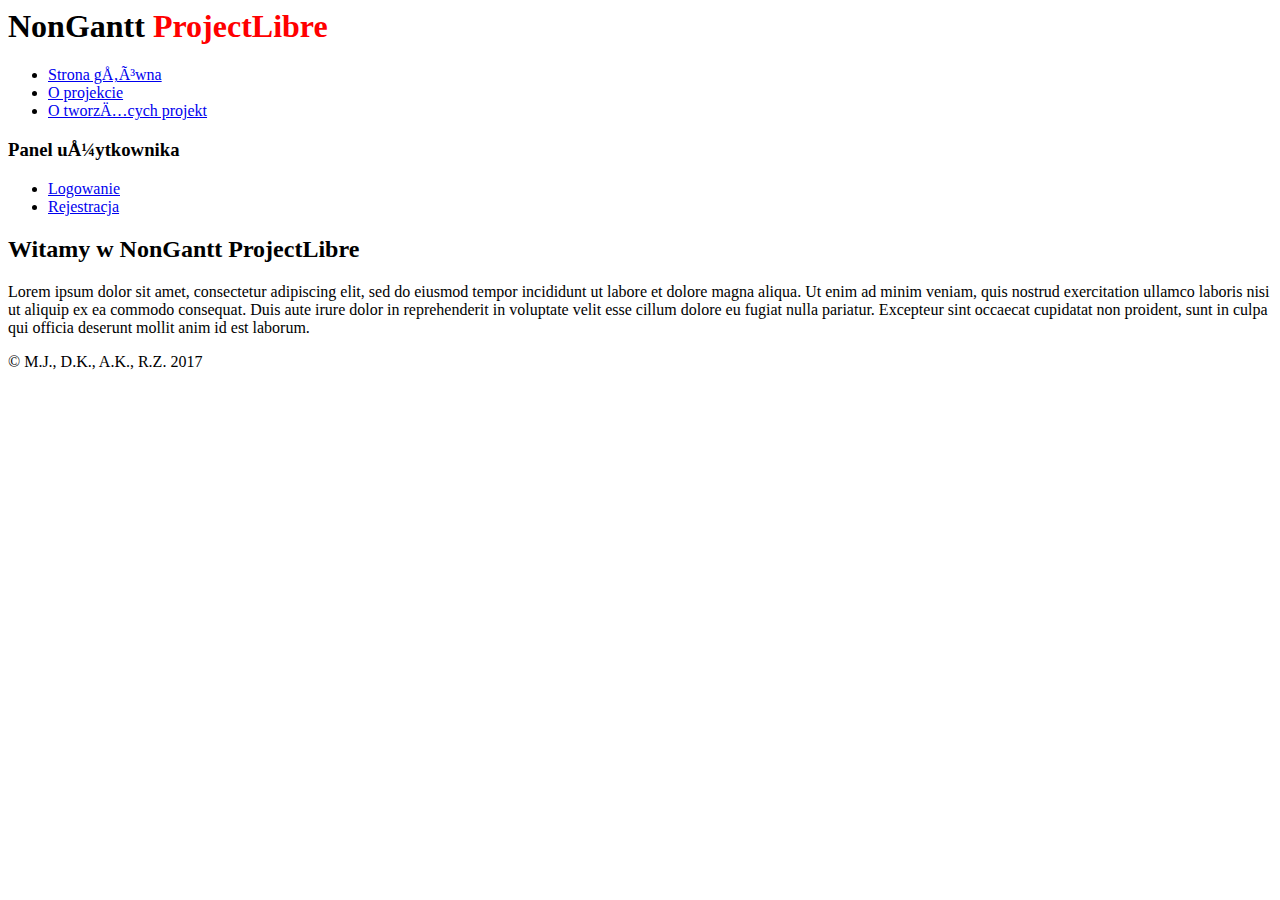
==== index.html @ 6fe5098a "Create index.html" ====
<html>
<head>
<title> NonGantt ProjectLibre</title>
<meta http-equiv="Content-Type" content="text/html; charset-utf-8">
<link rel="stylesheet" type="text/css" href="style.css">
</head>
<body>
<div id="kontener">
	<div id="naglowek">
		<h1>NonGantt <font color="red">ProjectLibre</font></h1>
	</div>
	<div id="menu_gorne">
		<ul>
			<li><a href="#">Strona główna</a></li>
			<li><a href="#">O projekcie</a></li>
			<li><a href="#">O tworzących projekt</a></li>
		</ul>
		<div class="clear"></div>
	</div>
	<div id="menu_lewe">
		<h3>Panel użytkownika</h3>
				<ul>
			<li><a href="#">Logowanie</a></li>
			<li><a href="#">Rejestracja</a></li>
		</ul>
	</div>
	<div id="tresc">
		<h2>Witamy w NonGantt ProjectLibre</h2>
		<p>Lorem ipsum dolor sit amet, consectetur adipiscing elit, sed do eiusmod tempor incididunt ut labore et dolore magna aliqua. Ut enim ad minim veniam, quis nostrud exercitation ullamco laboris nisi ut aliquip ex ea commodo consequat. Duis aute irure dolor in reprehenderit in voluptate velit esse cillum dolore eu fugiat nulla pariatur. Excepteur sint occaecat cupidatat non proident, sunt in culpa qui officia deserunt mollit anim id est laborum.</p>
	</div>
	<div class="clear"></div>
	<div id="stopka">&copy; M.J., D.K., A.K., R.Z. 2017</div>
</div>
</body>
</html>
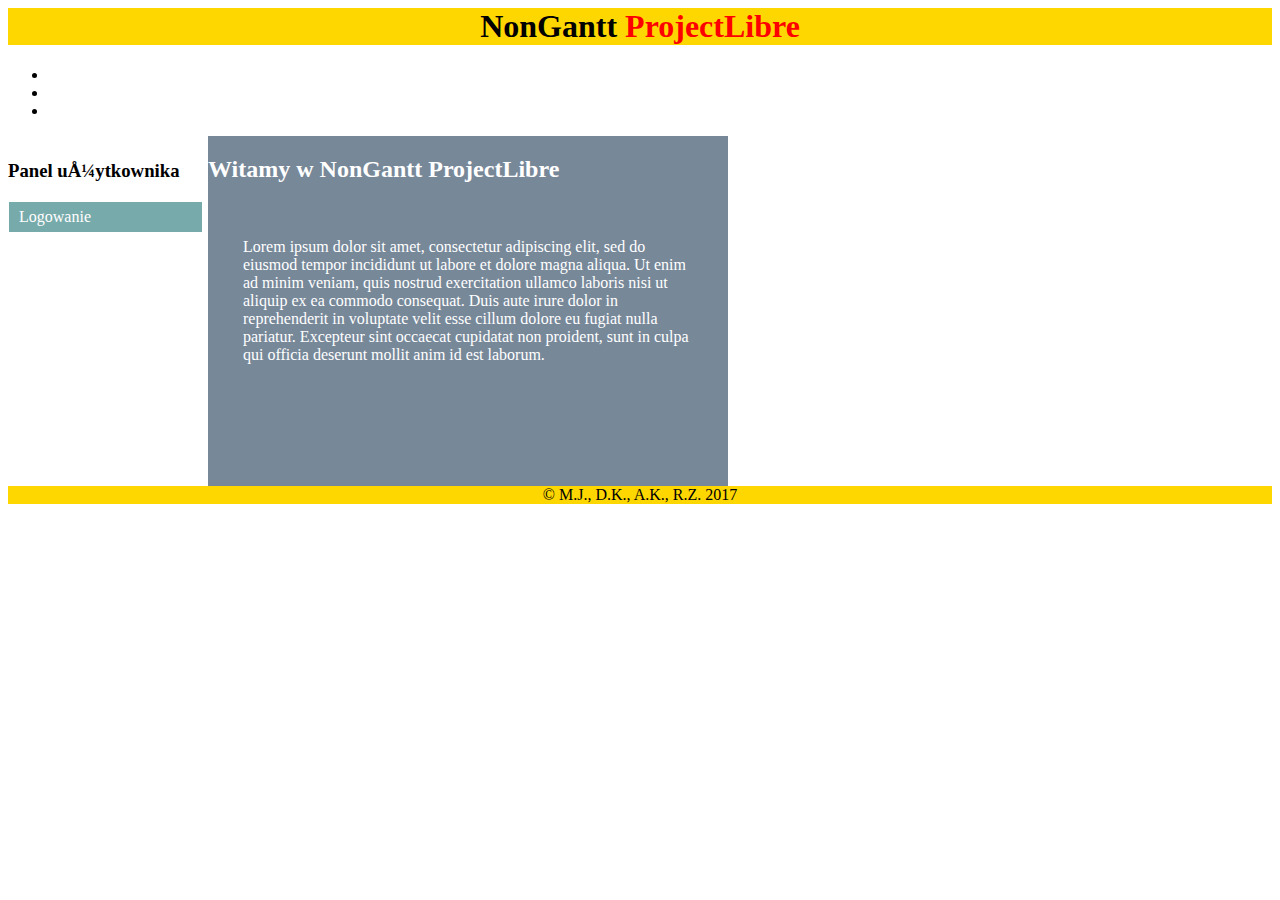
==== commit 91ba8ee5: "Update index.html" ====
--- a/index.html
+++ b/index.html
@@ -11,7 +11,7 @@
 	</div>
 	<div id="menu_gorne">
 		<ul>
-			<li><a href="#">Strona główna</a></li>
+			<li><a href="index.html">Strona główna</a></li>
 			<li><a href="#">O projekcie</a></li>
 			<li><a href="#">O tworzących projekt</a></li>
 		</ul>
@@ -20,8 +20,7 @@
 	<div id="menu_lewe">
 		<h3>Panel użytkownika</h3>
 				<ul>
-			<li><a href="#">Logowanie</a></li>
-			<li><a href="#">Rejestracja</a></li>
+			<li><a href="login.html">Logowanie</a></li>
 		</ul>
 	</div>
 	<div id="tresc">
--- a/style.css
+++ b/style.css
@@ -0,0 +1,200 @@
+div#glowny
+{
+font-size:24px;
+        min-width:600px;
+        max-width:1800px;
+
+}
+
+div#naglowek
+{
+background-color:gold;
+        text-align:center;
+
+}
+#menu {
+display:table-cell;
+        width:1600;
+        margin:0 auto;
+        padding:0;
+        list-style-type:none;
+        background-color:#FDF;
+		
+		
+      }
+
+      /* naprawa wysoko�ci elementu - ol */
+      #menu:after {
+        content:'';
+        display:block;
+        clear:both;
+      }
+
+      /* wygl�d element�w - li */
+      #menu > li {
+        float:left;
+      }
+
+      /* pierwszy element - li - elementu o identyfikatorze menu */
+      #menu > li:first-child {
+        background-color:red;
+        width:30%;
+      }
+
+      /* drugi element - li - elementu o identyfikatorze menu */
+      #menu > li:first-child + li {
+        background-color:green;
+        width:40%;
+      }
+
+      /* trzeci element - li - elementu o identyfikatorze menu */
+      #menu > li:first-child + li + li {
+        background-color:blue;
+        width:30%;
+      }
+
+      /* wygl�d element�w - a */
+      #menu > li > a {
+        display:block;
+        padding:15px;
+        text-decoration:none;
+        text-align:center;
+        color:#000;
+        background-color:#DDD;
+        box-shadow:0 0 0 1px #FFF inset;
+        background-image:linear-gradient(#FFF 0%, #EEE 30%, #DDD 70%, #FFF 100%);
+      }
+
+      /* wygl�d element�w - a - po najechaniu kursorem myszki na element - li */
+      #menu > li:hover > a {
+        color:#00F;
+        background-color:#FFF;
+        background-image:none;
+      }
+
+      /* -------------------- ROZWIJANA CZʌ� MENU CSS -------------------- */
+      /* wygl�d element�w - li - rodzica ka�dej cz�ci rozwijanej menu CSS */
+      #menu > li {
+        position:relative;
+      }
+
+      /* wygl�d element�w - ul */
+      #menu > li > ul {
+        width:100%;
+        display:none;
+        position:absolute;
+        z-index:1;
+        margin:0;
+        padding:0;
+        list-style-type:none;
+        background-color:#FFF;
+      }
+
+      /* wygl�d element�w - ul - po najechaniu kursorem myszki na element - li */
+      #menu > li:hover > ul {
+        display:block;
+      }
+
+      /* wygl�d element�w - li */
+      #menu > li > ul > li {
+        box-shadow:0 -4px 4px -4px #AAA;
+      }
+
+      /* wygl�d pierwszego dziecka elementu typu - li */
+      #menu > li > ul > li:first-child {
+        box-shadow:none;
+      }
+
+      /* wygl�d ostatniego dziecka elementu typu - li */
+      #menu > li > ul > li:last-child {
+        box-shadow:0 -4px 4px -4px #AAA, 0 4px 4px -4px #AAA;
+      }
+
+      /* wygl�d element�w - a */
+      #menu > li > ul > li > a {
+        display:block;
+        text-decoration:none;
+        padding:15px;
+        color:#000;
+      }
+
+      /* wygl�d element�w - a - po najechaniu kursorem myszki na element - li */
+      #menu > li > ul > li:hover > a {
+        color:#00F; 
+        background-color:#F0F0F0;
+        background-image:linear-gradient(#FFF, #EEE, #FFF);
+      }
+
+div#menu_lewe
+{
+
+float: left;
+width: 195px;
+
+margin: 5px 5px 5px 0px;
+padding: 0px;
+
+}
+
+div#menu_lewe ul
+{
+list-style-type: none;
+display: block;
+margin: 0;
+padding: 0;
+}
+
+div#menu_lewe ul li
+{
+float: left;
+width: 195px;
+}
+
+div#menu_lewe ul li a
+{
+display: block;
+background: #7aa;
+height: 30px;
+line-height: 30px;
+font-size: 12pt;
+margin: 1px 1px 1px 1px;
+padding-left: 10px;
+}
+
+div#menu_lewe ul a:hover
+{
+color: #000;
+background: #ccc;
+transition-duration: 1s;
+}
+a:visited, a:link
+{
+color: #fff; 
+text-decoration: none; 
+}
+
+
+
+
+div#tresc
+{
+float: left;
+width: 520px;
+min-height: 350px;
+background: #778899;
+color: #ffffff;
+
+}
+
+div#stopka
+{
+clear: both;
+
+background-color:gold;
+
+        text-align:center;
+}
+p {
+        margin:0;
+        padding:35px;
+      }
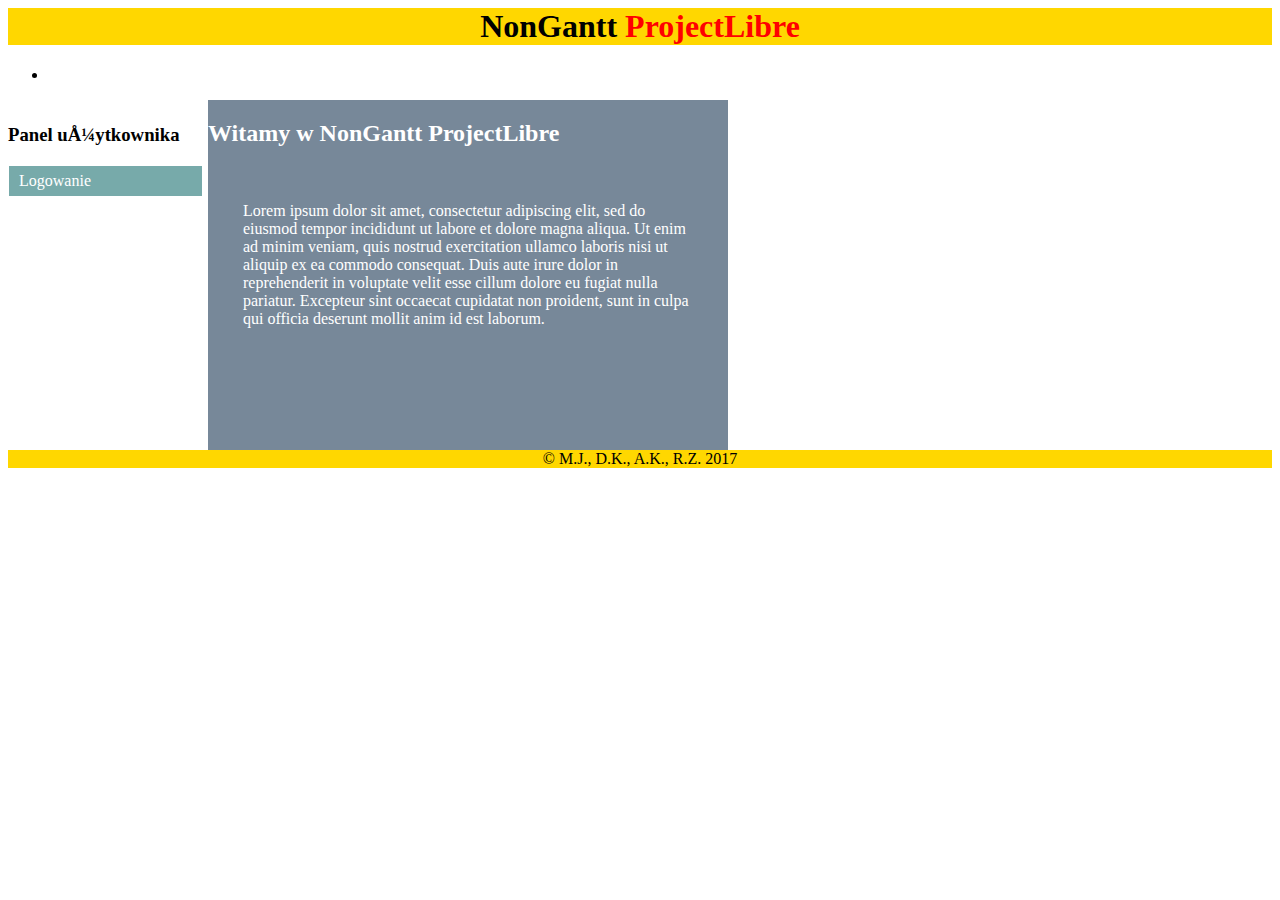
==== commit 8e5b67b7: "Update index.html" ====
--- a/index.html
+++ b/index.html
@@ -12,8 +12,6 @@
 	<div id="menu_gorne">
 		<ul>
 			<li><a href="index.html">Strona główna</a></li>
-			<li><a href="#">O projekcie</a></li>
-			<li><a href="#">O tworzących projekt</a></li>
 		</ul>
 		<div class="clear"></div>
 	</div>
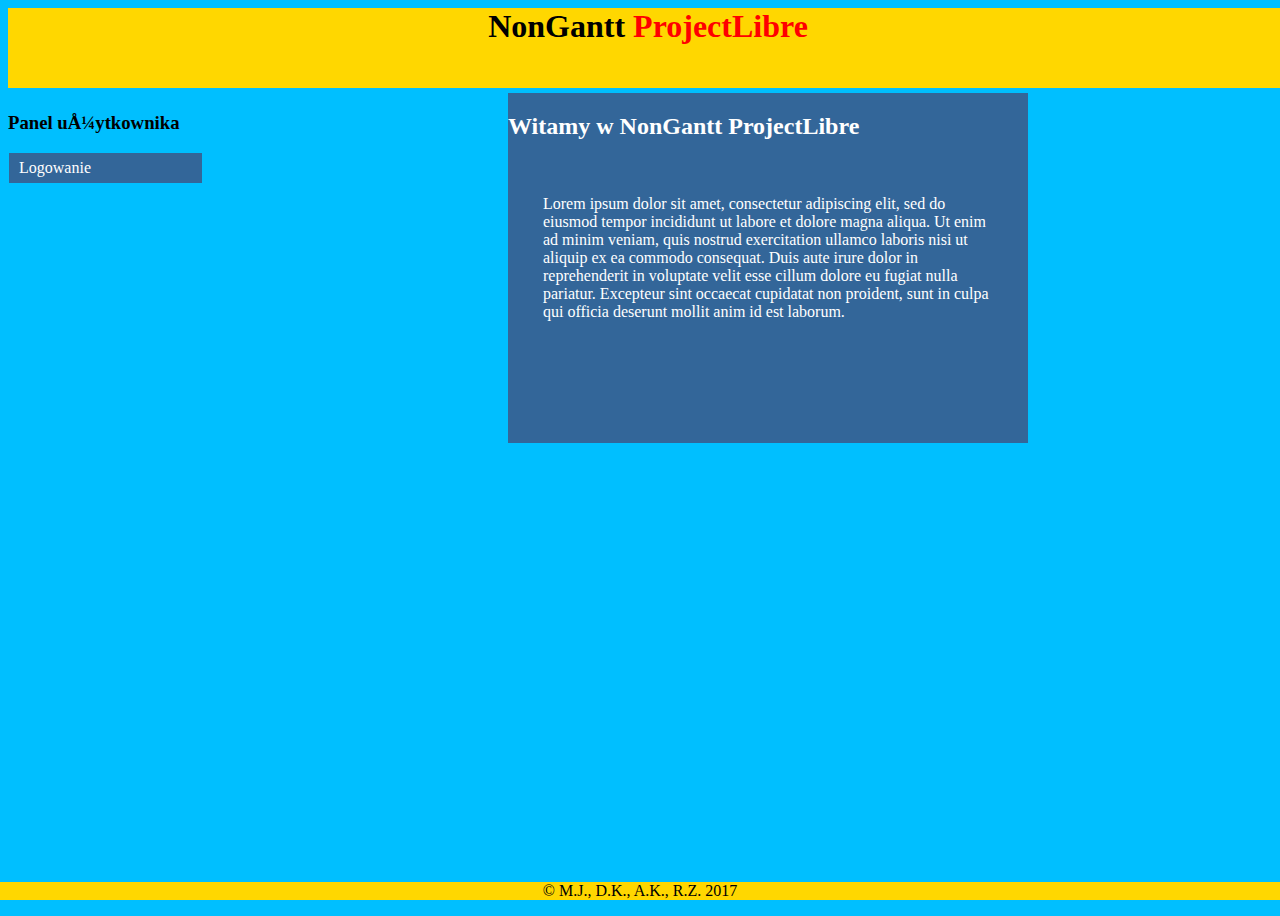
==== commit 163ff2d2: "Update index.html" ====
--- a/index.html
+++ b/index.html
@@ -1,32 +1,63 @@
 <html>
+
 <head>
+
 <title> NonGantt ProjectLibre</title>
+
 <meta http-equiv="Content-Type" content="text/html; charset-utf-8">
-<link rel="stylesheet" type="text/css" href="style.css">
+
+<link rel="stylesheet" href="style.css">
+
+
 </head>
-<body>
+
+ <body style="height:100%;width:100%;">
+
+    
+    </body>
+
 <div id="kontener">
+
 	<div id="naglowek">
+
 		<h1>NonGantt <font color="red">ProjectLibre</font></h1>
+
 	</div>
-	<div id="menu_gorne">
-		<ul>
-			<li><a href="index.html">Strona główna</a></li>
+
+
+
+		<div class="clear"></div>
+
+	</div>
+
+	<div id="menu_lewe">
+
+		<h3>Panel użytkownika</h3>
+
+				<ul>
+
+			<li><a href="login.html">Logowanie</a></li>
+
 		</ul>
-		<div class="clear"></div>
+
 	</div>
-	<div id="menu_lewe">
-		<h3>Panel użytkownika</h3>
-				<ul>
-			<li><a href="login.html">Logowanie</a></li>
-		</ul>
+
+	<div id="tresc">
+
+		<h2>Witamy w NonGantt ProjectLibre</h2>
+	
+		
+
+		<p>Lorem ipsum dolor sit amet, consectetur adipiscing elit, sed do eiusmod tempor incididunt ut labore et dolore magna aliqua. Ut enim ad minim veniam, quis nostrud exercitation ullamco laboris nisi ut aliquip ex ea commodo consequat. Duis aute irure dolor in reprehenderit in voluptate velit esse cillum dolore eu fugiat nulla pariatur. Excepteur sint occaecat cupidatat non proident, sunt in culpa qui officia deserunt mollit anim id est laborum.</p>
+
 	</div>
-	<div id="tresc">
-		<h2>Witamy w NonGantt ProjectLibre</h2>
-		<p>Lorem ipsum dolor sit amet, consectetur adipiscing elit, sed do eiusmod tempor incididunt ut labore et dolore magna aliqua. Ut enim ad minim veniam, quis nostrud exercitation ullamco laboris nisi ut aliquip ex ea commodo consequat. Duis aute irure dolor in reprehenderit in voluptate velit esse cillum dolore eu fugiat nulla pariatur. Excepteur sint occaecat cupidatat non proident, sunt in culpa qui officia deserunt mollit anim id est laborum.</p>
-	</div>
+
 	<div class="clear"></div>
+
 	<div id="stopka">&copy; M.J., D.K., A.K., R.Z. 2017</div>
+
 </div>
+
 </body>
+
 </html>
--- a/style.css
+++ b/style.css
@@ -1,132 +1,24 @@
-div#glowny
-{
-font-size:24px;
-        min-width:600px;
-        max-width:1800px;
+body {
 
-}
+  font-family: Georgia, "Times New Roman",
+        Times, serif;
+  background-color: #00BFFF
+  }
+
+
 
 div#naglowek
 {
+height: 80px;
 background-color:gold;
         text-align:center;
 
 }
-#menu {
-display:table-cell;
-        width:1600;
-        margin:0 auto;
-        padding:0;
-        list-style-type:none;
-        background-color:#FDF;
-		
-		
-      }
 
-      /* naprawa wysoko�ci elementu - ol */
-      #menu:after {
-        content:'';
-        display:block;
-        clear:both;
-      }
-
-      /* wygl�d element�w - li */
-      #menu > li {
-        float:left;
-      }
-
-      /* pierwszy element - li - elementu o identyfikatorze menu */
-      #menu > li:first-child {
-        background-color:red;
-        width:30%;
-      }
-
-      /* drugi element - li - elementu o identyfikatorze menu */
-      #menu > li:first-child + li {
-        background-color:green;
-        width:40%;
-      }
-
-      /* trzeci element - li - elementu o identyfikatorze menu */
-      #menu > li:first-child + li + li {
-        background-color:blue;
-        width:30%;
-      }
-
-      /* wygl�d element�w - a */
-      #menu > li > a {
-        display:block;
-        padding:15px;
-        text-decoration:none;
-        text-align:center;
-        color:#000;
-        background-color:#DDD;
-        box-shadow:0 0 0 1px #FFF inset;
-        background-image:linear-gradient(#FFF 0%, #EEE 30%, #DDD 70%, #FFF 100%);
-      }
-
-      /* wygl�d element�w - a - po najechaniu kursorem myszki na element - li */
-      #menu > li:hover > a {
-        color:#00F;
-        background-color:#FFF;
-        background-image:none;
-      }
-
-      /* -------------------- ROZWIJANA CZʌ� MENU CSS -------------------- */
-      /* wygl�d element�w - li - rodzica ka�dej cz�ci rozwijanej menu CSS */
-      #menu > li {
-        position:relative;
-      }
-
-      /* wygl�d element�w - ul */
-      #menu > li > ul {
-        width:100%;
-        display:none;
-        position:absolute;
-        z-index:1;
-        margin:0;
-        padding:0;
-        list-style-type:none;
-        background-color:#FFF;
-      }
-
-      /* wygl�d element�w - ul - po najechaniu kursorem myszki na element - li */
-      #menu > li:hover > ul {
-        display:block;
-      }
-
-      /* wygl�d element�w - li */
-      #menu > li > ul > li {
-        box-shadow:0 -4px 4px -4px #AAA;
-      }
-
-      /* wygl�d pierwszego dziecka elementu typu - li */
-      #menu > li > ul > li:first-child {
-        box-shadow:none;
-      }
-
-      /* wygl�d ostatniego dziecka elementu typu - li */
-      #menu > li > ul > li:last-child {
-        box-shadow:0 -4px 4px -4px #AAA, 0 4px 4px -4px #AAA;
-      }
-
-      /* wygl�d element�w - a */
-      #menu > li > ul > li > a {
-        display:block;
-        text-decoration:none;
-        padding:15px;
-        color:#000;
-      }
-
-      /* wygl�d element�w - a - po najechaniu kursorem myszki na element - li */
-      #menu > li > ul > li:hover > a {
-        color:#00F; 
-        background-color:#F0F0F0;
-        background-image:linear-gradient(#FFF, #EEE, #FFF);
-      }
 
 div#menu_lewe
 {
+
 
 float: left;
 width: 195px;
@@ -138,6 +30,8 @@
 
 div#menu_lewe ul
 {
+
+
 list-style-type: none;
 display: block;
 margin: 0;
@@ -146,6 +40,7 @@
 
 div#menu_lewe ul li
 {
+
 float: left;
 width: 195px;
 }
@@ -153,7 +48,7 @@
 div#menu_lewe ul li a
 {
 display: block;
-background: #7aa;
+background: #336699;
 height: 30px;
 line-height: 30px;
 font-size: 12pt;
@@ -163,12 +58,14 @@
 
 div#menu_lewe ul a:hover
 {
+
 color: #000;
 background: #ccc;
 transition-duration: 1s;
 }
 a:visited, a:link
 {
+
 color: #fff; 
 text-decoration: none; 
 }
@@ -181,18 +78,22 @@
 float: left;
 width: 520px;
 min-height: 350px;
-background: #778899;
+background: #336699;
 color: #ffffff;
+margin: 5px 20px 5px 300px;
 
 }
 
+
 div#stopka
 {
-clear: both;
-
-background-color:gold;
-
-        text-align:center;
+	position: absolute;
+	right: 0;
+	bottom: 0;
+	left: 0;
+	clear: both;
+	background-color:gold;
+	text-align:center;
 }
 p {
         margin:0;
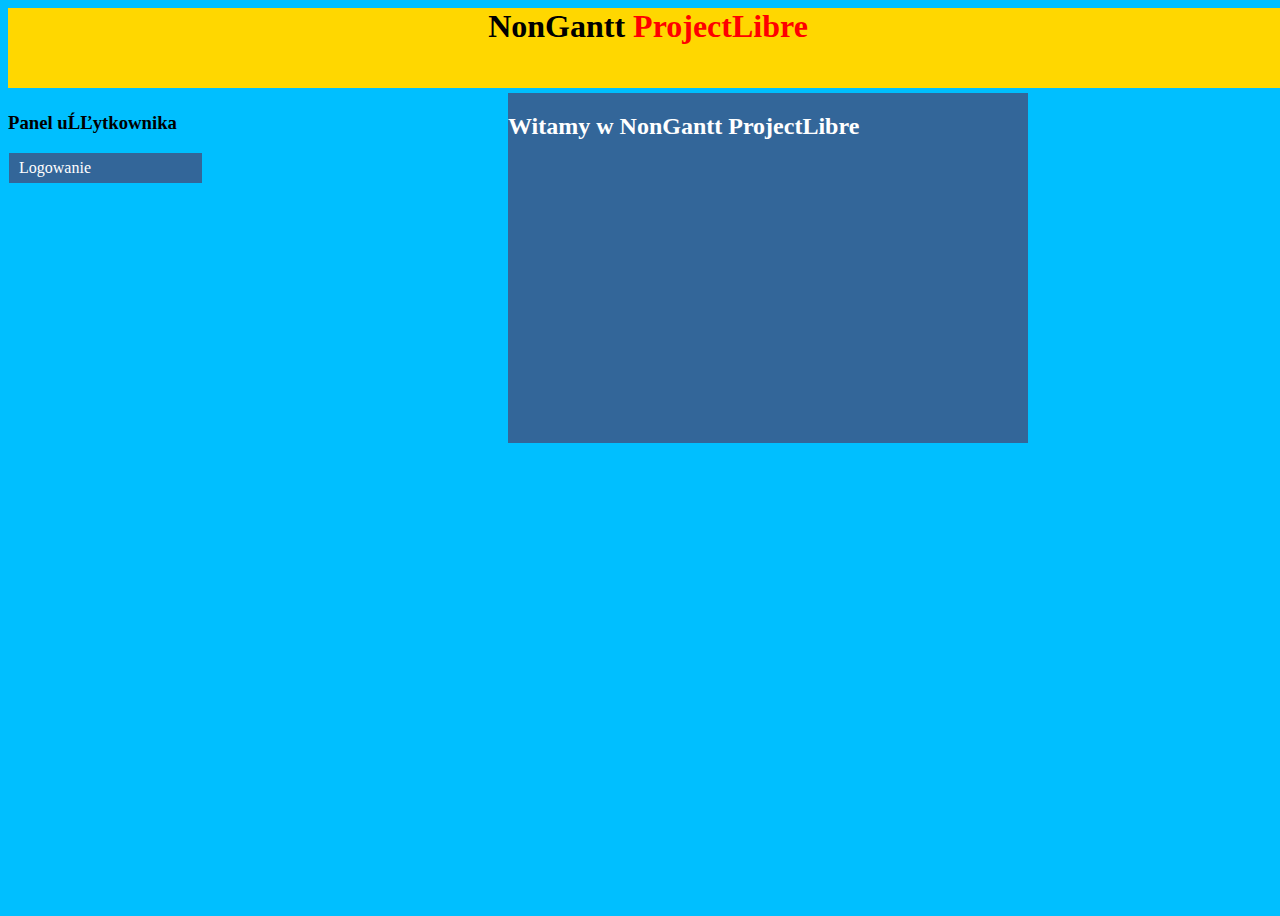
==== commit b5c29af6: "Update index.html" ====
--- a/index.html
+++ b/index.html
@@ -1,63 +1,26 @@
 <html>
-
 <head>
-
 <title> NonGantt ProjectLibre</title>
-
 <meta http-equiv="Content-Type" content="text/html; charset-utf-8">
-
 <link rel="stylesheet" href="style.css">
-
-
 </head>
-
- <body style="height:100%;width:100%;">
-
-    
+ <body style="height:100%;width:100%;">   
     </body>
-
-<div id="kontener">
-
+      <div id="kontener">
 	<div id="naglowek">
-
 		<h1>NonGantt <font color="red">ProjectLibre</font></h1>
-
 	</div>
-
-
-
 		<div class="clear"></div>
-
 	</div>
-
 	<div id="menu_lewe">
-
 		<h3>Panel użytkownika</h3>
-
 				<ul>
-
 			<li><a href="login.html">Logowanie</a></li>
-
 		</ul>
-
 	</div>
-
 	<div id="tresc">
-
 		<h2>Witamy w NonGantt ProjectLibre</h2>
-	
-		
-
-		<p>Lorem ipsum dolor sit amet, consectetur adipiscing elit, sed do eiusmod tempor incididunt ut labore et dolore magna aliqua. Ut enim ad minim veniam, quis nostrud exercitation ullamco laboris nisi ut aliquip ex ea commodo consequat. Duis aute irure dolor in reprehenderit in voluptate velit esse cillum dolore eu fugiat nulla pariatur. Excepteur sint occaecat cupidatat non proident, sunt in culpa qui officia deserunt mollit anim id est laborum.</p>
-
+		<p></p>
 	</div>
-
 	<div class="clear"></div>
-
-	<div id="stopka">&copy; M.J., D.K., A.K., R.Z. 2017</div>
-
-</div>
-
-</body>
-
 </html>
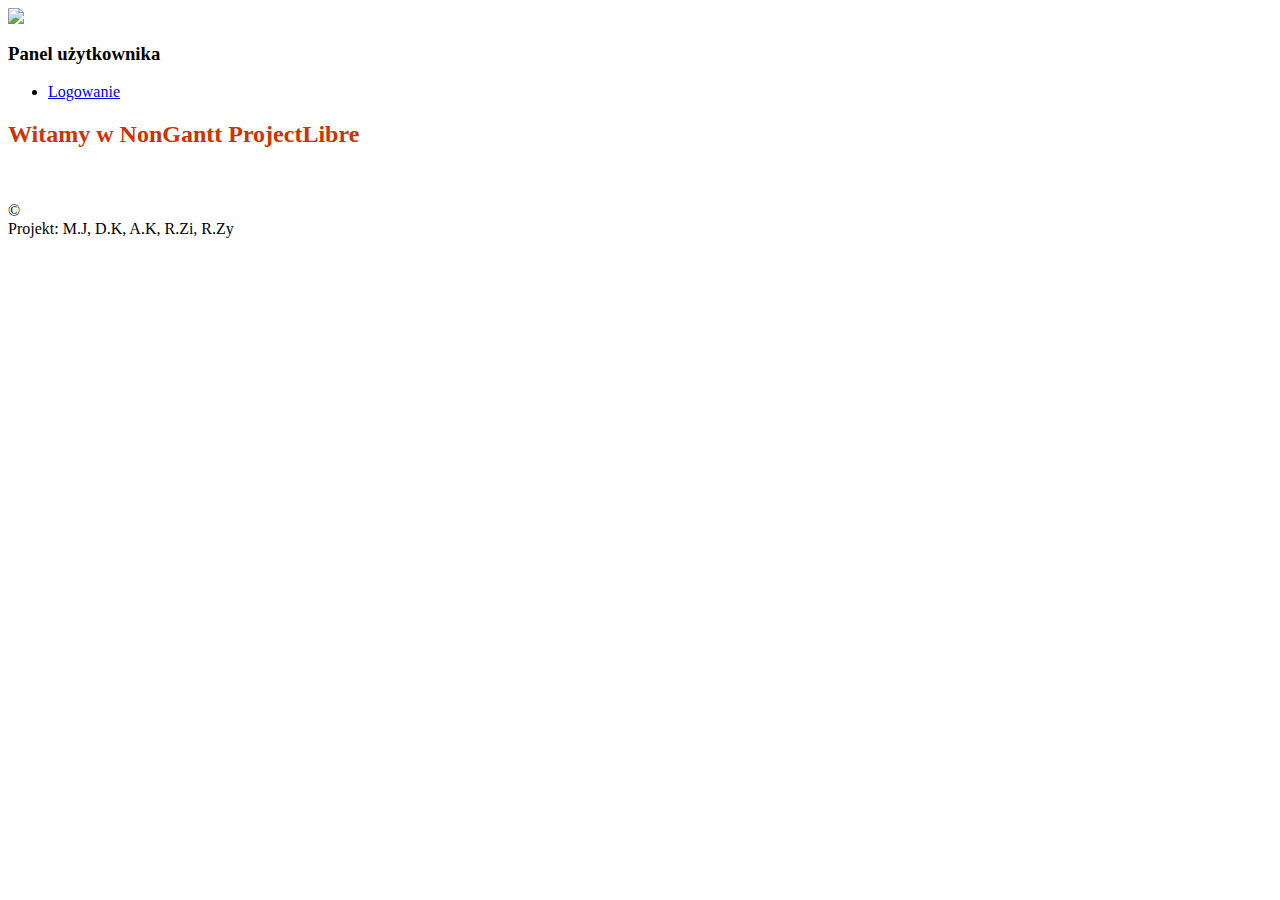
==== commit 0eb4b2d5: "Update index.html" ====
--- a/index.html
+++ b/index.html
@@ -1,26 +1,43 @@
-<html>
 <head>
-<title> NonGantt ProjectLibre</title>
-<meta http-equiv="Content-Type" content="text/html; charset-utf-8">
-<link rel="stylesheet" href="style.css">
+<meta http-equiv="Content-Type" content="text/html; charset=utf-8" />
+<title>NonGantt ProjectLibre</title>
+
+ <link rel="stylesheet" type="text/css" href="css/style.css" />
+ 
 </head>
- <body style="height:100%;width:100%;">   
-    </body>
-      <div id="kontener">
-	<div id="naglowek">
-		<h1>NonGantt <font color="red">ProjectLibre</font></h1>
-	</div>
-		<div class="clear"></div>
-	</div>
+
+<body>
+  <div id="wrapper">
+    <div id="logo">
+    <img src="images/logo.png" />
+    </div>
+    <div id="menu">
+        <ul>
+        
+ 
+        </ul>
+    </div>
 	<div id="menu_lewe">
 		<h3>Panel użytkownika</h3>
 				<ul>
 			<li><a href="login.html">Logowanie</a></li>
 		</ul>
 	</div>
-	<div id="tresc">
-		<h2>Witamy w NonGantt ProjectLibre</h2>
+    </div>
+    <div id="tresc">
+	<h2> <font color="#cc3300">Witamy w NonGantt ProjectLibre</font></h2>
+		 <div id="title_head">
+   
+<p>
+    <br />
+   
+    </div>    
+    </div>
 		<p></p>
 	</div>
-	<div class="clear"></div>
+</div>
+    <div id="stopka">
+        <p>&copy <br /> Projekt: M.J, D.K, A.K, R.Zi, R.Zy</a></p>
+    </div>
+</body>
 </html>
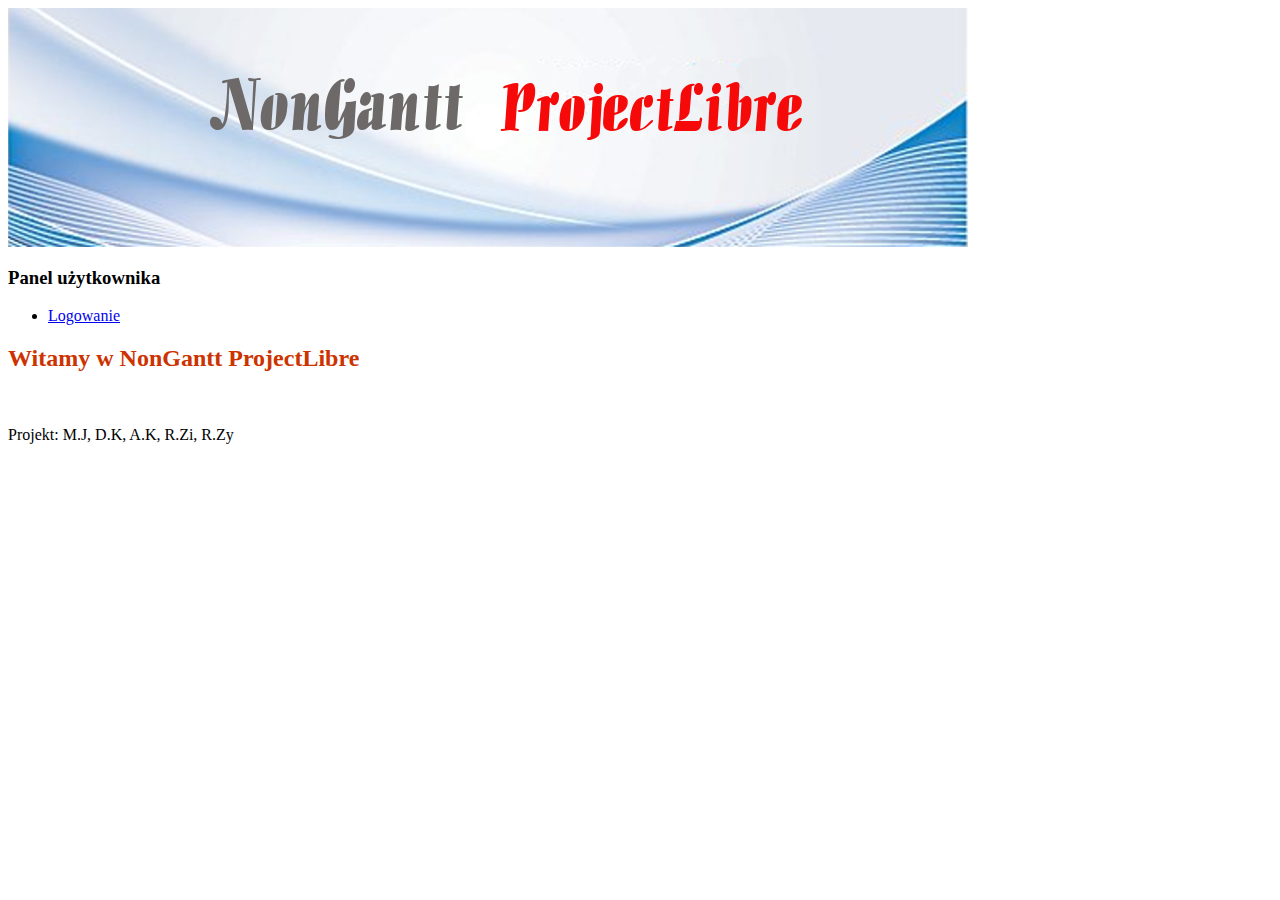
==== commit 234c9f2e: "Update index.html" ====
--- a/index.html
+++ b/index.html
@@ -1,3 +1,4 @@
+<html>
 <head>
 <meta http-equiv="Content-Type" content="text/html; charset=utf-8" />
 <title>NonGantt ProjectLibre</title>
@@ -32,12 +33,10 @@
     <br />
    
     </div>    
+        <p></p>
     </div>
-		<p></p>
-	</div>
-</div>
     <div id="stopka">
-        <p>&copy <br /> Projekt: M.J, D.K, A.K, R.Zi, R.Zy</a></p>
+        <p>Projekt: M.J, D.K, A.K, R.Zi, R.Zy</p>
     </div>
 </body>
 </html>
